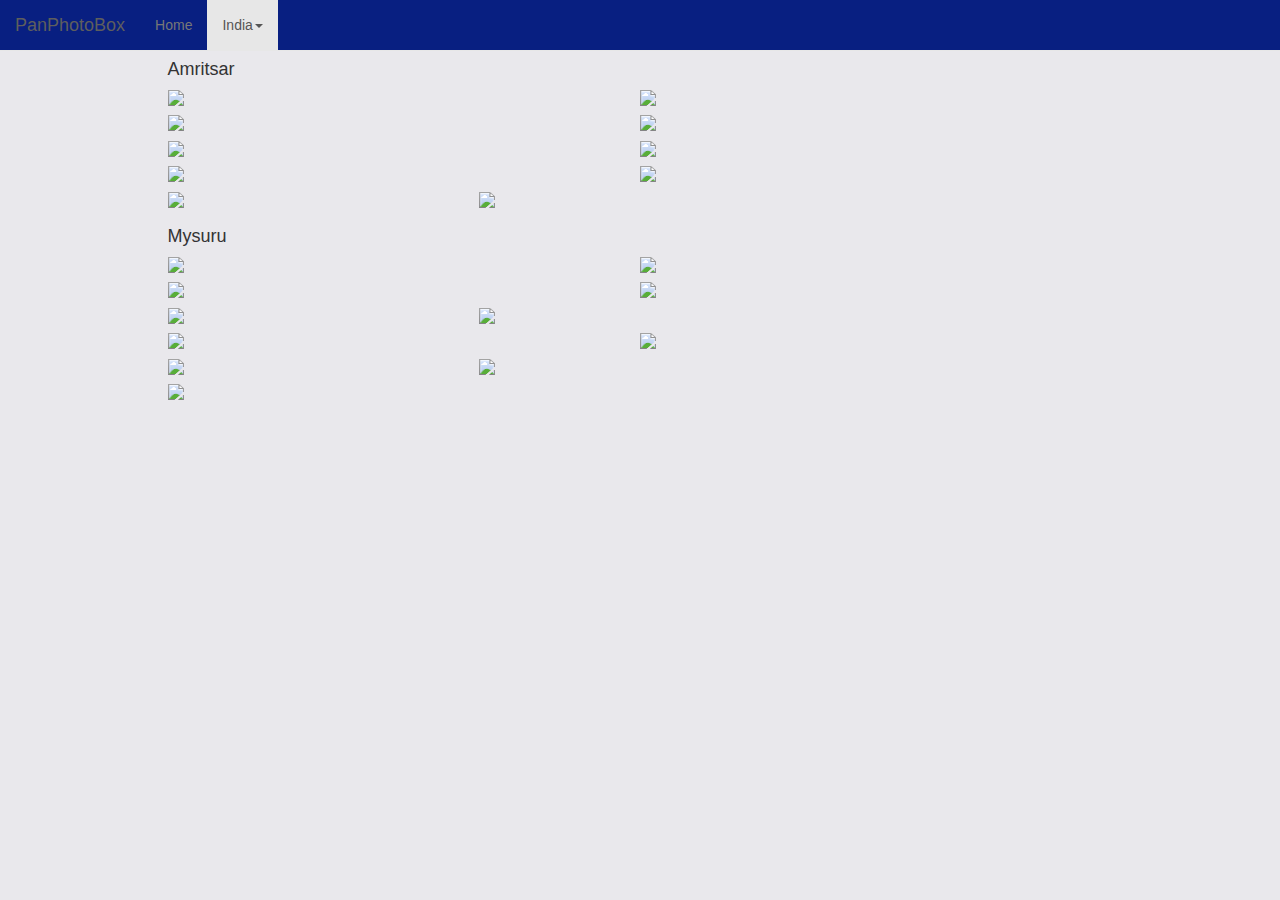
==== india.html @ 6fe4f495 "Add files via upload" ====
<!DOCTYPE html>
<html>
<head>
	<title>India 2016</title>
<!--Bootstrap inserted here-->
	<link rel="stylesheet" href="https://maxcdn.bootstrapcdn.com/bootstrap/3.3.7/css/bootstrap.min.css" integrity="sha384-BVYiiSIFeK1dGmJRAkycuHAHRg32OmUcww7on3RYdg4Va+PmSTsz/K68vbdEjh4u" crossorigin="anonymous">
	<script src="https://ajax.googleapis.com/ajax/libs/jquery/3.1.1/jquery.min.js"></script>
  	<script src="https://maxcdn.bootstrapcdn.com/bootstrap/3.3.7/js/bootstrap.min.js"></script>
<!--css file here--> 
	 <link rel="stylesheet" type="text/css" href="css/index.css">

</head>

<body>

<!--Navbar inserted here-->
	<nav class="navbar navbar-default navbar-fixed-top">
		<div class="container-fluid">
    		<div class="navbar-header">
      		<a class="navbar-brand" href="#">PanPhotoBox</a>
    		</div>
    		<ul class="nav navbar-nav">
				<li><a href="index.html">Home</a></li>
				<li class="active" class="dropdown">
					<a class="dropdown-toggle" data-toggle="dropdown" href="#">India<span class="caret"></span></a>
						<ul class="dropdown-menu">
							<li><a href="india.html#amritsar">Amritsar</a></li>
							<li><a href="india.html#mysuru">Mysuru</a></li>
						</ul>
					
				</li>


				
			</ul>
		</div>
	</nav>
<!--NAVBAR ENDS-->

	<div class="container">
		<div class="row">
			<div class="col-xs-1">
				<!-- empty left bar-->
			</div> <!--end of col-xs-1 i.e. left column-->

			<div class="col-xs-10">
				<div class="card-block">
	<!--id amritsar-->
					<h4 id="amritsar">Amritsar</h4>
						<img class="picresize-hor" src="img/india/IMG_0077.jpg">
						<img class="picresize-hor" src="img/india/IMG_0084.jpg">
						<img class="picresize-hor" src="img/india/IMG_0037.jpg">
						<img class="picresize-hor" src="img/india/IMG_0046.jpg">
						<img class="picresize-hor" src="img/india/IMG_0056.jpg">
						<img class="picresize-hor" src="img/india/IMG_0058.jpg">
						<img class="picresize-hor" src="img/india/IMG_0063.jpg">
						<img class="picresize-hor" src="img/india/IMG_0069.jpg">
						<img class="picresize-ver" src="img/india/IMG_0121.jpg">
						<img class="picresize-hor" src="img/india/IMG_0078.jpg">
						<p style="clear: both;"></p>
	
	<!--id mysuru-->
					<h4 id="mysuru">Mysuru</h4>
						
						<img class="picresize-hor" src="img/india/IMG_0660.jpg">
						<img class="picresize-ver" src="img/india/IMG_0422.jpg">
						<img class="picresize-hor" src="img/india/IMG_0423.jpg">
						<img class="picresize-hor" src="img/india/IMG_0437.jpg">
						<img class="picresize-ver" src="img/india/IMG_0454.jpg">
						<img class="picresize-ver" src="img/india/IMG_0463.jpg">
						<img class="picresize-hor" src="img/india/IMG_0474.jpg">
						<img class="picresize-ver" src="img/india/IMG_0533.jpg">
						<img class="picresize-ver" src="img/india/IMG_0534.jpg">
						<img class="picresize-hor" src="img/india/IMG_0560.jpg">
						<img class="picresize-hor" src="img/india/IMG_0571.jpg">
						<p style="clear: both;"></p>


				</div>
			</div> <!--end of col-xs-8 i.e. main column-->
			
			<div class="col-xs-1">
				<!-- empty left bar-->
			</div> <!--end of col-xs-1 i.e. right column-->

		</div> <!--end of .row-->

	</div> <!--end of .container-->
</body>
</html>
---- css/index.css ----
body {
	background-color: #e9e8ec;
	padding-top: 60px
}
.navbar-default{
	    background-color: #081f81;
}

h1{
	font-size: 30px
}

.box1 {
	border: 2px dashed rgb(139, 91, 242);
    border-radius: 20px;
    padding-left: 8px;
    padding-right: 8px;
    background-color: rgb(255, 249, 249);
    padding-bottom: 20px;
}

.banner {
	border-radius: 10px;
}

.icon1{
	margin-right: 10px;
}

h4{
	padding-top: 60px;
	margin-top: -60px;
}

.picresize-hor {
	float: left;
	width: 49%;
	margin-right: 1%;
	margin-bottom: 1%;"
}

.picresize-ver{
	float: left;
	width: 32%;
	margin-right: 1%;
	margin-bottom: 1%
}
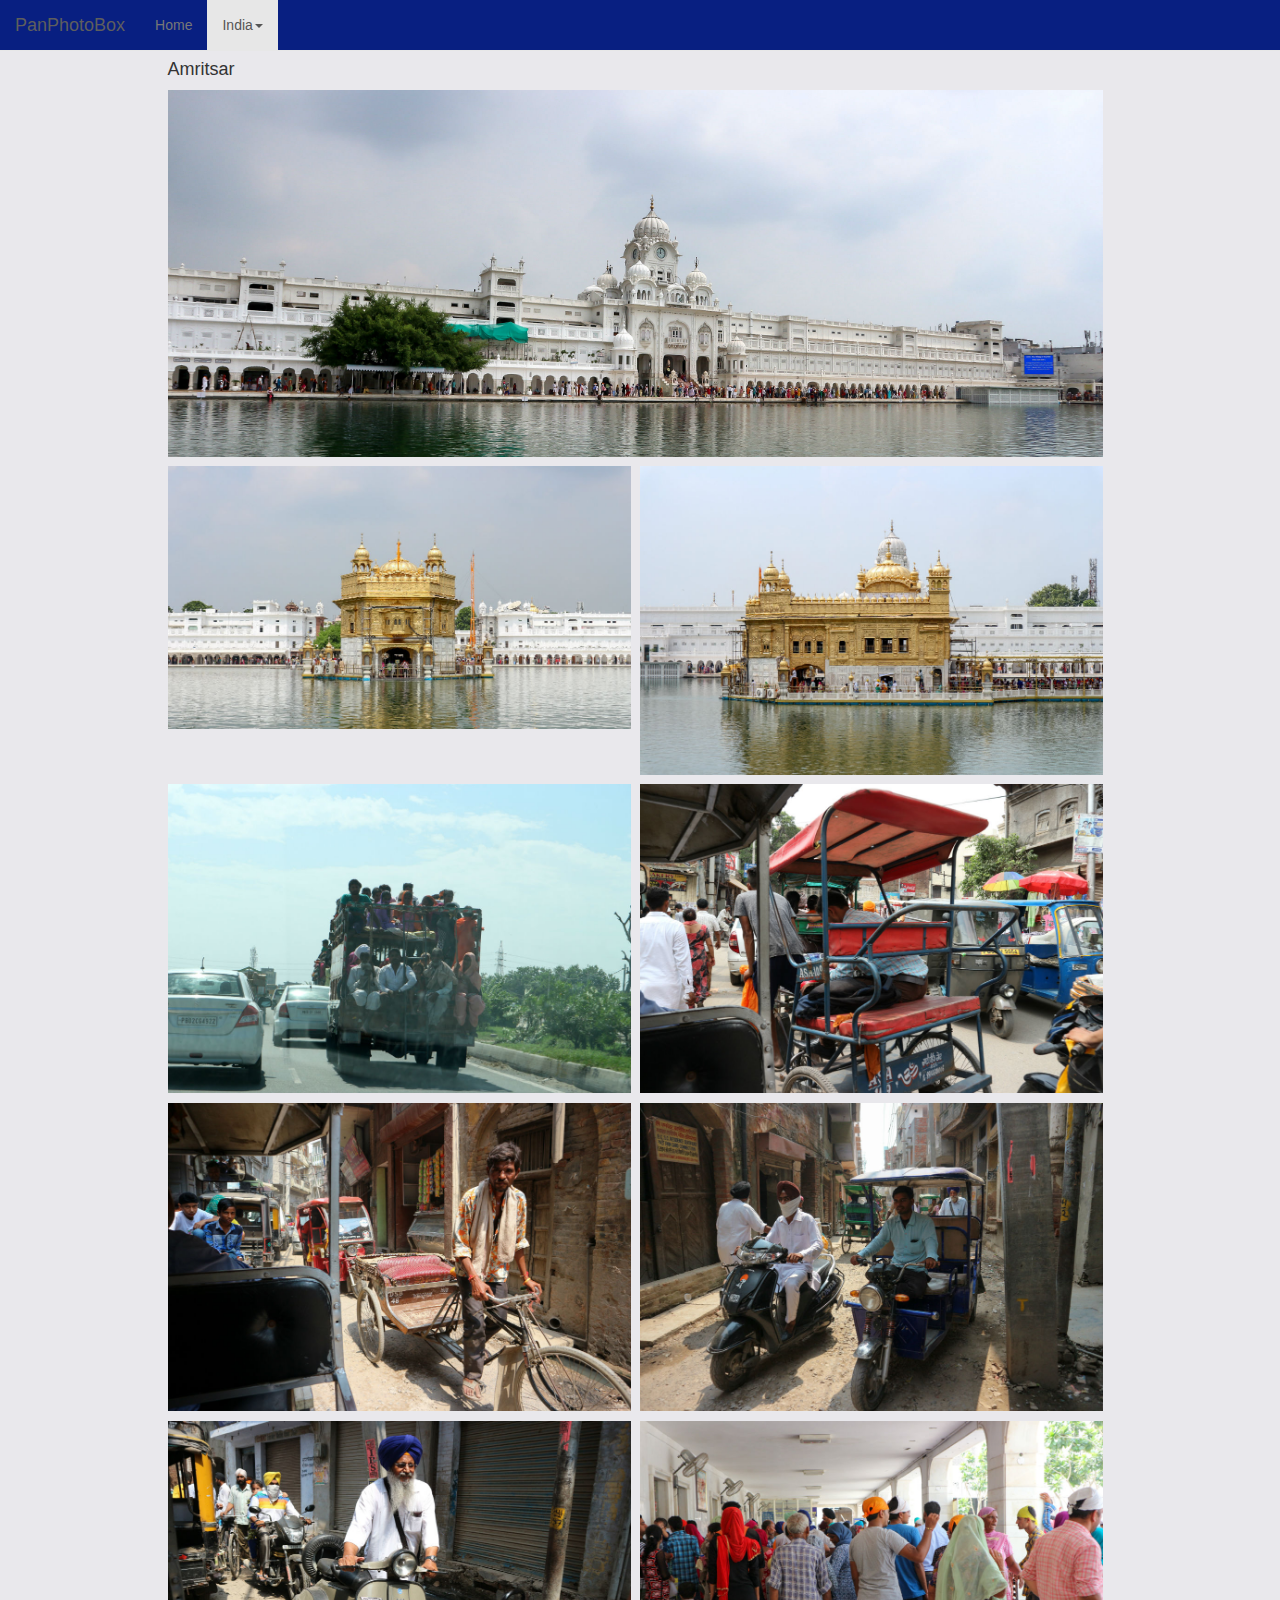
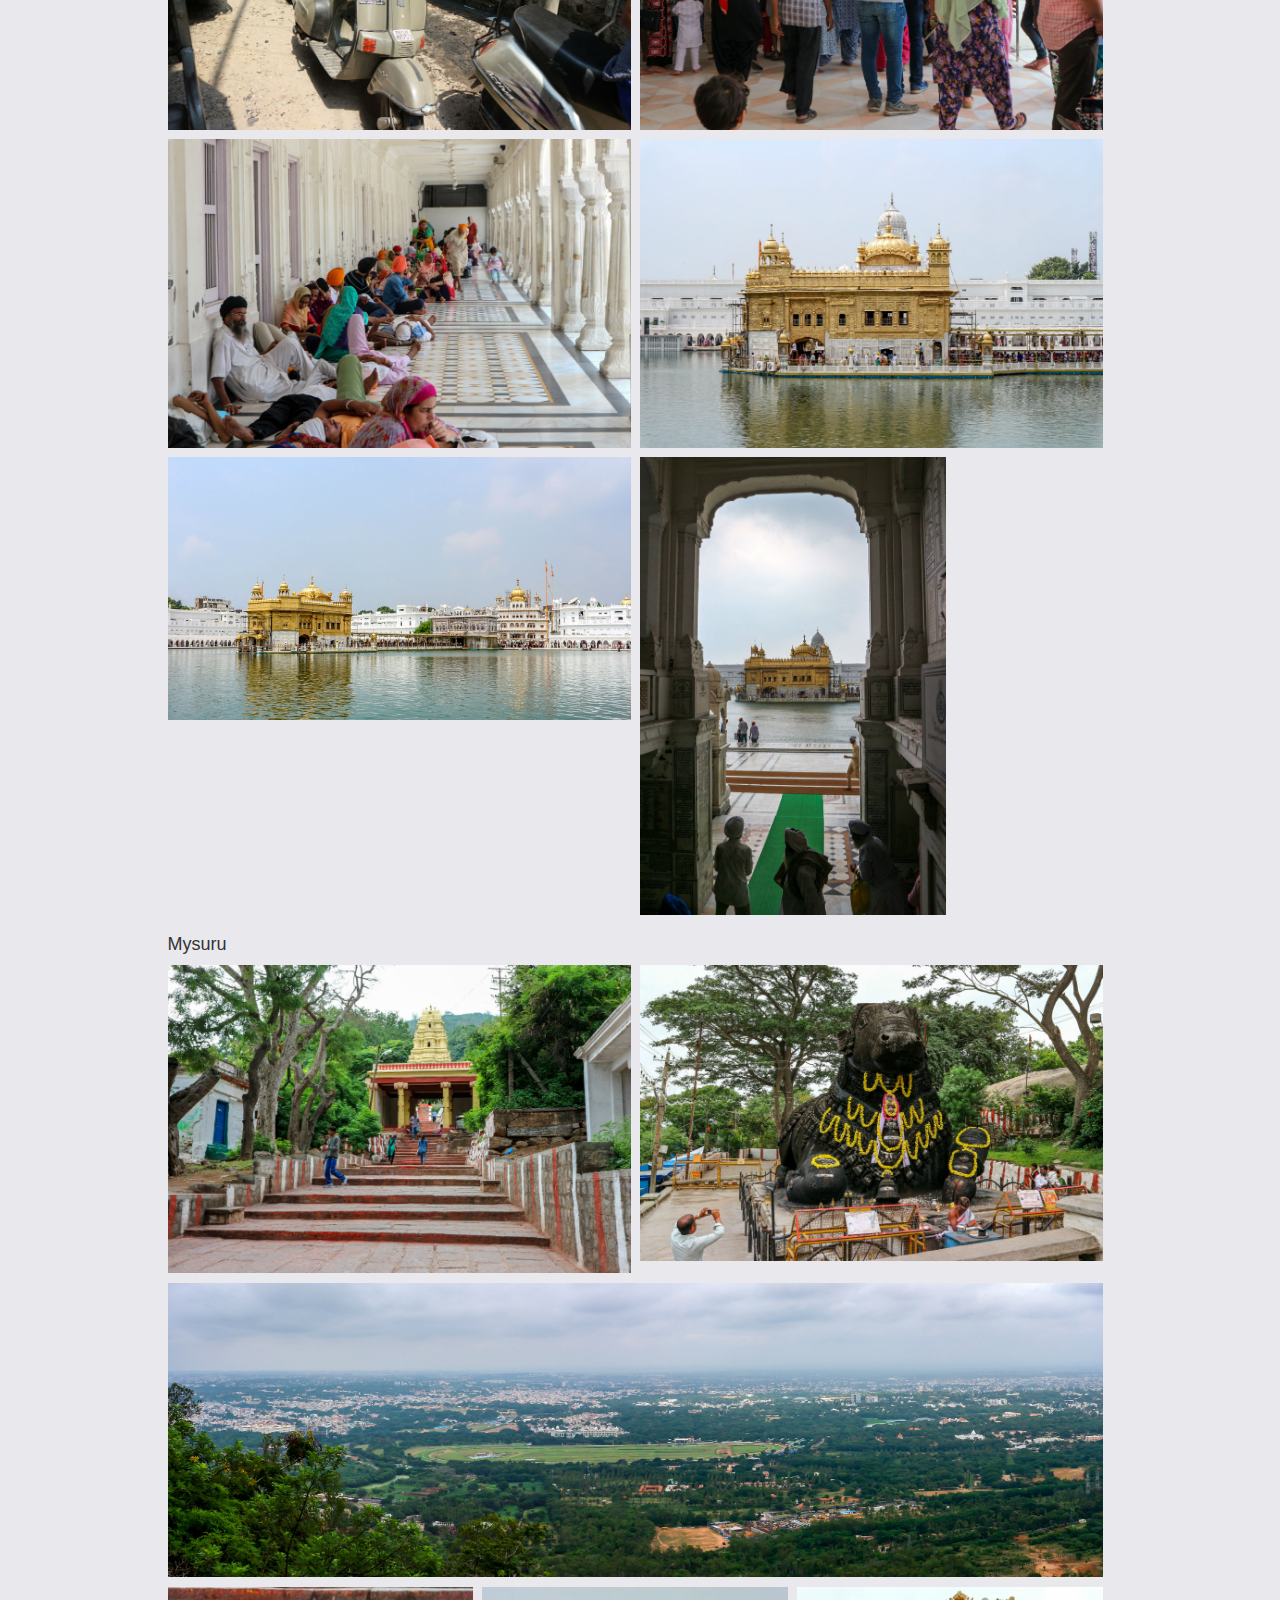
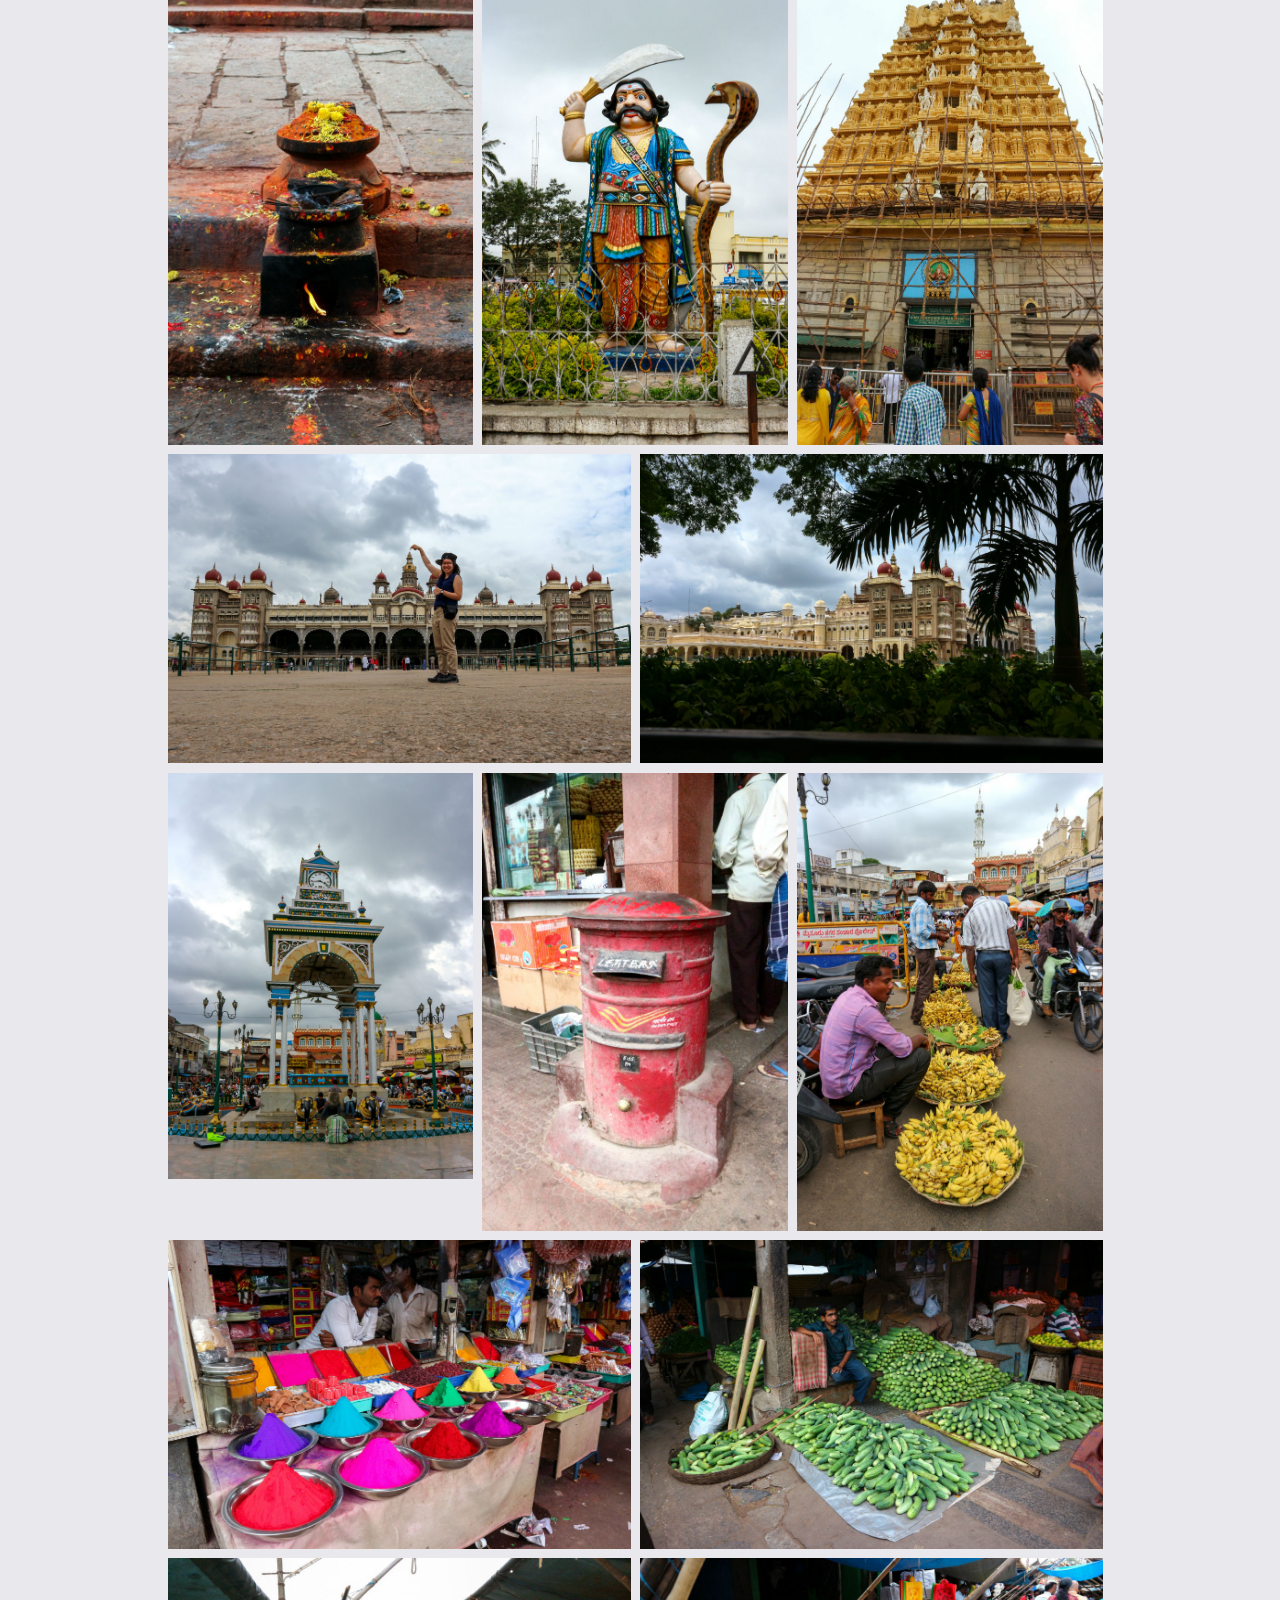
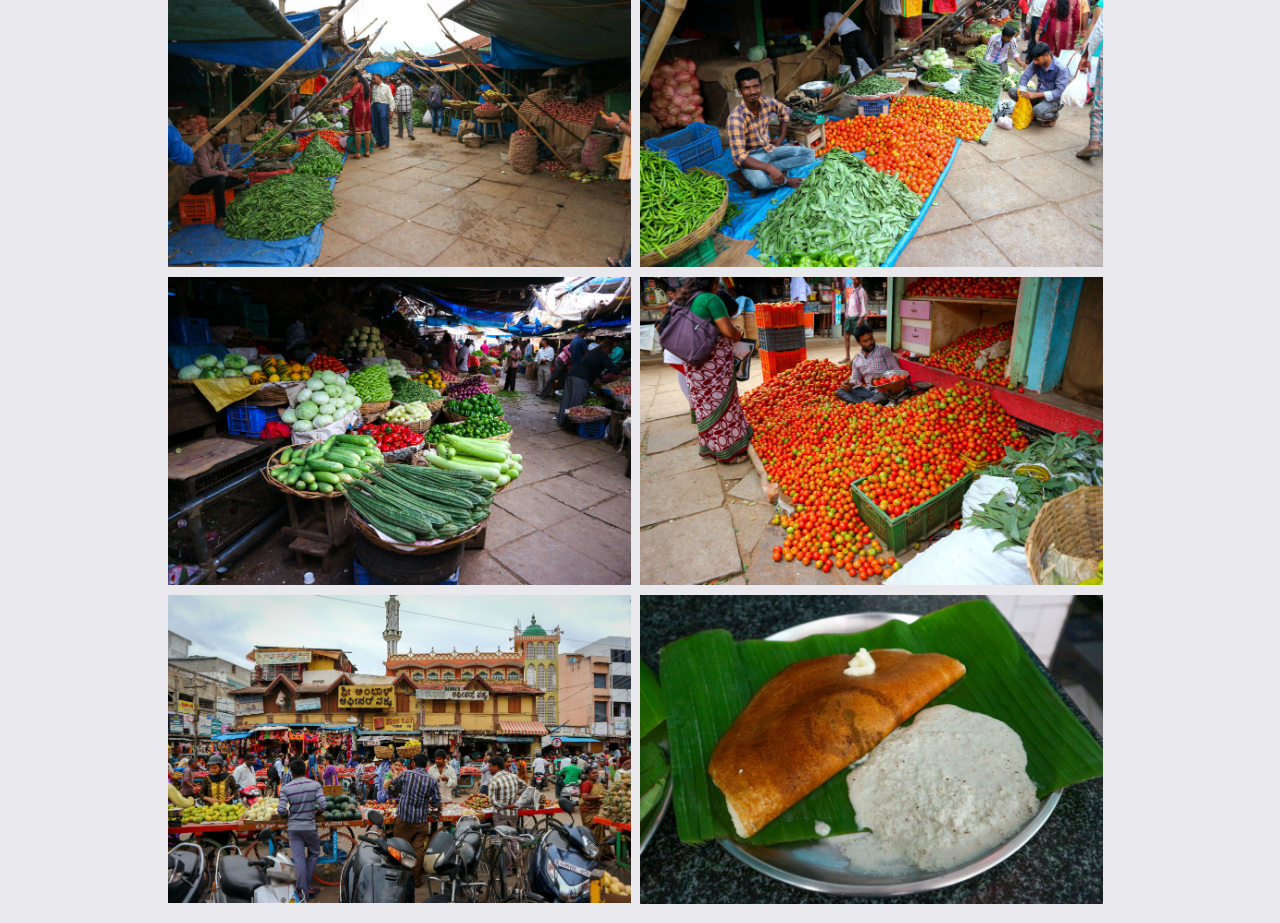
==== commit ddab463d: "Add files via upload" ====
--- a/india.html
+++ b/india.html
@@ -47,32 +47,46 @@
 				<div class="card-block">
 	<!--id amritsar-->
 					<h4 id="amritsar">Amritsar</h4>
-						<img class="picresize-hor" src="img/india/IMG_0077.jpg">
-						<img class="picresize-hor" src="img/india/IMG_0084.jpg">
-						<img class="picresize-hor" src="img/india/IMG_0037.jpg">
-						<img class="picresize-hor" src="img/india/IMG_0046.jpg">
-						<img class="picresize-hor" src="img/india/IMG_0056.jpg">
-						<img class="picresize-hor" src="img/india/IMG_0058.jpg">
-						<img class="picresize-hor" src="img/india/IMG_0063.jpg">
-						<img class="picresize-hor" src="img/india/IMG_0069.jpg">
-						<img class="picresize-ver" src="img/india/IMG_0121.jpg">
-						<img class="picresize-hor" src="img/india/IMG_0078.jpg">
+						<img class="picresize-pano" src="img/india/IMG_0099-w3000-h1500.jpg">
+						<img class="picresize-hor" src="img/india/IMG_0084-w1000-h1000.jpg">
+						<img class="picresize-hor" src="img/india/IMG_0077-w1000-h1000.jpg">
+						<img class="picresize-hor" src="img/india/IMG_0037-w1000-h1000.jpg">
+						<img class="picresize-hor" src="img/india/IMG_0046-w1000-h1000.jpg">
+						<img class="picresize-hor" src="img/india/IMG_0056-w1000-h1000.jpg">
+						<img class="picresize-hor" src="img/india/IMG_0058-w1000-h1000.jpg">
+						<img class="picresize-hor" src="img/india/IMG_0063-w1000-h1000.jpg">
+						<img class="picresize-hor" src="img/india/IMG_0069-w1000-h1000.jpg">
+						<img class="picresize-hor" src="img/india/IMG_0078-w1000-h1000.jpg">
+						<img class="picresize-hor" src="img/india/IMG_0077-w1000-h1000.jpg">
+						<img class="picresize-hor" src="img/india/IMG_0080-w3000-h1500.jpg">
+						<img class="picresize-ver" src="img/india/IMG_0121-w1000-h1000.jpg">
 						<p style="clear: both;"></p>
 	
 	<!--id mysuru-->
 					<h4 id="mysuru">Mysuru</h4>
+						<img class="picresize-hor" src="img/india/IMG_0423-w1000-h1000.jpg">
+						<img class="picresize-hor" src="img/india/IMG_0437-w1000-h1000.jpg">
+						<img class="picresize-pano" src="img/india/IMG_0448-Pano-w3000-h1500.jpg">
+						<img class="picresize-ver" src="img/india/IMG_0422-w1000-h1000.jpg">
+						<img class="picresize-ver" src="img/india/IMG_0454-w1000-h1000.jpg">
+						<img class="picresize-ver" src="img/india/IMG_0463-w1000-h1000.jpg">
+
+						<img class="picresize-hor" src="img/india/IMG_0514-w1000-h1000.jpg">
+						<img class="picresize-hor" src="img/india/IMG_0522-w1000-h1000.jpg">
+
+						<img class="picresize-ver" src="img/india/IMG_0533-w1000-h1000.jpg">
+						<img class="picresize-ver" src="img/india/IMG_0534-w1000-h1000.jpg">
+						<img class="picresize-ver" src="img/india/IMG_0550-w1000-h1000.jpg">
+
+						<img class="picresize-hor" src="img/india/IMG_0558-w1000-h1000.jpg">
+						<img class="picresize-hor" src="img/india/IMG_0560-w1000-h1000.jpg">
+						<img class="picresize-hor" src="img/india/IMG_0561-w1000-h1000.jpg">
+						<img class="picresize-hor" src="img/india/IMG_0562-w1000-h1000.jpg">
+						<img class="picresize-hor" src="img/india/IMG_0564-w1000-h1000.jpg">
+						<img class="picresize-hor" src="img/india/IMG_0571-w1000-h1000.jpg">
+						<img class="picresize-hor" src="img/india/IMG_0660-w1000-h1000.jpg">
+						<img class="picresize-hor" src="img/india/IMG_0474-w1000-h1000.jpg">
 						
-						<img class="picresize-hor" src="img/india/IMG_0660.jpg">
-						<img class="picresize-ver" src="img/india/IMG_0422.jpg">
-						<img class="picresize-hor" src="img/india/IMG_0423.jpg">
-						<img class="picresize-hor" src="img/india/IMG_0437.jpg">
-						<img class="picresize-ver" src="img/india/IMG_0454.jpg">
-						<img class="picresize-ver" src="img/india/IMG_0463.jpg">
-						<img class="picresize-hor" src="img/india/IMG_0474.jpg">
-						<img class="picresize-ver" src="img/india/IMG_0533.jpg">
-						<img class="picresize-ver" src="img/india/IMG_0534.jpg">
-						<img class="picresize-hor" src="img/india/IMG_0560.jpg">
-						<img class="picresize-hor" src="img/india/IMG_0571.jpg">
 						<p style="clear: both;"></p>
 
 
--- a/css/index.css
+++ b/css/index.css
@@ -41,7 +41,14 @@
 
 .picresize-ver{
 	float: left;
-	width: 32%;
+	width: 32.33%;
 	margin-right: 1%;
 	margin-bottom: 1%
 }
+
+.picresize-pano{
+	float: left;
+	width: 99%;
+	margin-right: 1%;
+	margin-bottom: 1%
+}